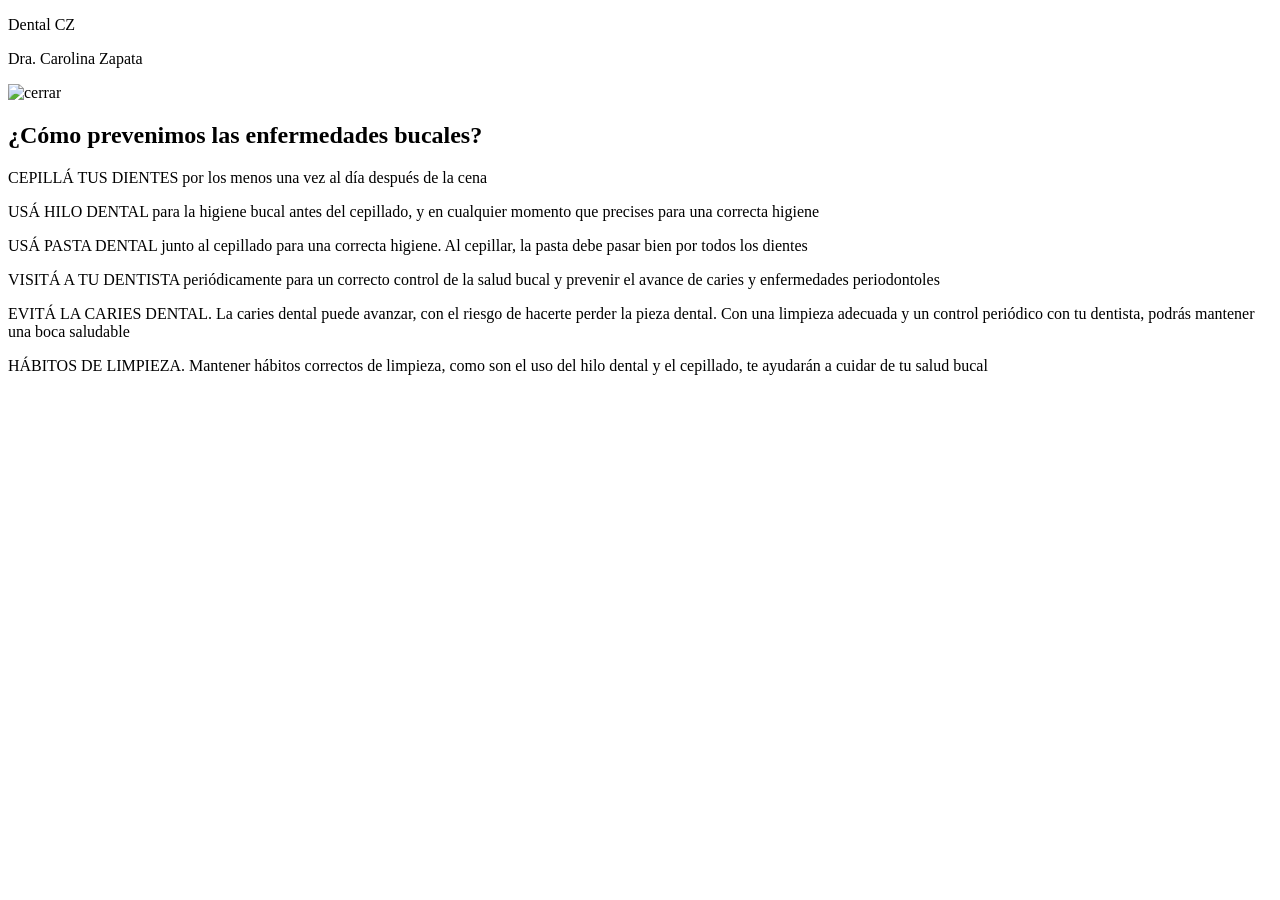
==== pages/consejos_app.html @ 0502cf9d "README MODIF" ====
<!DOCTYPE html>
<html lang="en">
<head>
    <meta charset="UTF-8">
    <meta name="viewport" content="width=device-width, initial-scale=1.0">    
    <!--Open Graph / Social Media-->
    <meta property="og:title" content="CZ Dental Mar del Plata">
    <meta property="og:description" content="Atención profesional en el centro de Mar del Plata">
    <meta property="og:image" content="/favicon.png">
    <meta property="og:type" content="website">
    <meta property="og:locale" content="es_AR">
     <!--Accesibilidad y performance-->
    <meta http-equiv="X-UA-Compatible" content="IE=edge">
    <meta name="theme-color" content="rgba(151, 188, 227, 0.842)">
    <link rel="stylesheet" href="https://cdnjs.cloudflare.com/ajax/libs/font-awesome/6.0.0/css/all.min.css" integrity="sha512-9usAa10IRO0HhonpyAIVpjrylPvoDwiPUiKdWk5t3PyolY1cOd4DSE0Ga+ri4AuTroPR5aQvXU9xC6qOPnzFeg==" crossorigin="anonymous" referrerpolicy="no-referrer" />
    <link rel="icon" type="image/x-icon" href="/favicon.ico">
    <link rel="icon" type="image/png"   href="imagenes/muelita_marca_menor.png" sizes="64x64">
    <link rel="preconnect" href="https://fonts.googleapis.com">
    <link rel="preconnect" href="https://fonts.gstatic.com" crossorigin>
    <link href="https://fonts.googleapis.com/css2?family=Montserrat:ital,wght@0,100..900;1,100..900&display=swap" rel="stylesheet">
    <link rel="stylesheet" href="https://cdnjs.cloudflare.com/ajax/libs/animate.css/4.1.1/animate.min.css">    
    <link rel="stylesheet" href="../assets/styles_consejosApp.css">

    
    <title>CZ Dental</title>
</head>
<body>
    <header> 
                <div class="caja_titulo_header">
                    <p class="zoomIn" id="header_titulo" class="animate__animated animate__bounce animate__slower" style="animation-duration: 2s;">Dental CZ</p>
                    <p id="header_dra">Dra. Carolina Zapata</p>
                    <!-- <h3>Ortodoncia y Operatoria Dental</h3>
                    <h4>Entre Ríos 2550 - Mar del Plata - Pcia. de Buenos Aires</h4> -->
                </div>
                          
                <div class="header">
                    <img id="cerrar" src="../imagenes/iconos/icon_cerrar.png" alt="cerrar">
                    <h2 id="subtitulo_consejos">¿Cómo prevenimos las enfermedades bucales?</h2>
                </div>
               
            </div>
    </header>
    <main>
        <div class="container_consejos">
                <div class="caja_cepillar">
                    <p>CEPILLÁ TUS DIENTES por los menos una vez al día después de la cena</p>
                </div>
                <span class="linea"></span>
                <div class="caja_cepillar">
                    <!-- <img src="../imagenes/consejos/02.Hilo_cortado.png" alt=""> -->
                    <p>USÁ HILO DENTAL para la higiene bucal antes del cepillado, y en cualquier momento que precises para una correcta higiene</p>
                </div>
                <span class="linea"></span>
                <div class="caja_cepillar">
                    <!-- <img src="../imagenes/consejos/03.Pasta_cortado.png" alt=""> -->
                    <p>USÁ PASTA DENTAL junto al cepillado para una correcta higiene. Al cepillar, la pasta debe pasar bien por todos los dientes</p>
                </div>
                <span class="linea"></span>
                <div class="caja_cepillar">
                    <!-- <img src="../imagenes/consejos/04.Dentista_cortado.png" alt=""> -->
                    <p>VISITÁ A TU DENTISTA periódicamente para un correcto control de la salud bucal 
                    y prevenir el avance de caries y enfermedades periodontoles</p>               
                </div>
                <span class="linea"></span>
                <div class="caja_cepillar">
                    <!-- <img src="../imagenes/consejos/05.Caries_cortado.png" alt=""> -->
                    <p>EVITÁ LA CARIES DENTAL. La caries dental puede avanzar, con el riesgo de hacerte perder la pieza dental.
                    Con una limpieza adecuada y un control periódico con tu dentista, podrás mantener una boca saludable</p>
                </div>
                <span class="linea"></span>
                <div class="caja_cepillar">
                    <p>HÁBITOS DE LIMPIEZA. Mantener hábitos correctos de limpieza, como son el uso del hilo
                    dental y el cepillado, te ayudarán a cuidar de tu salud bucal</p>
                </div>
        </div>  
    </main>
    <footer>
    </footer>
    <script src="../js/cerrar.js"></script>
</body>
</html>
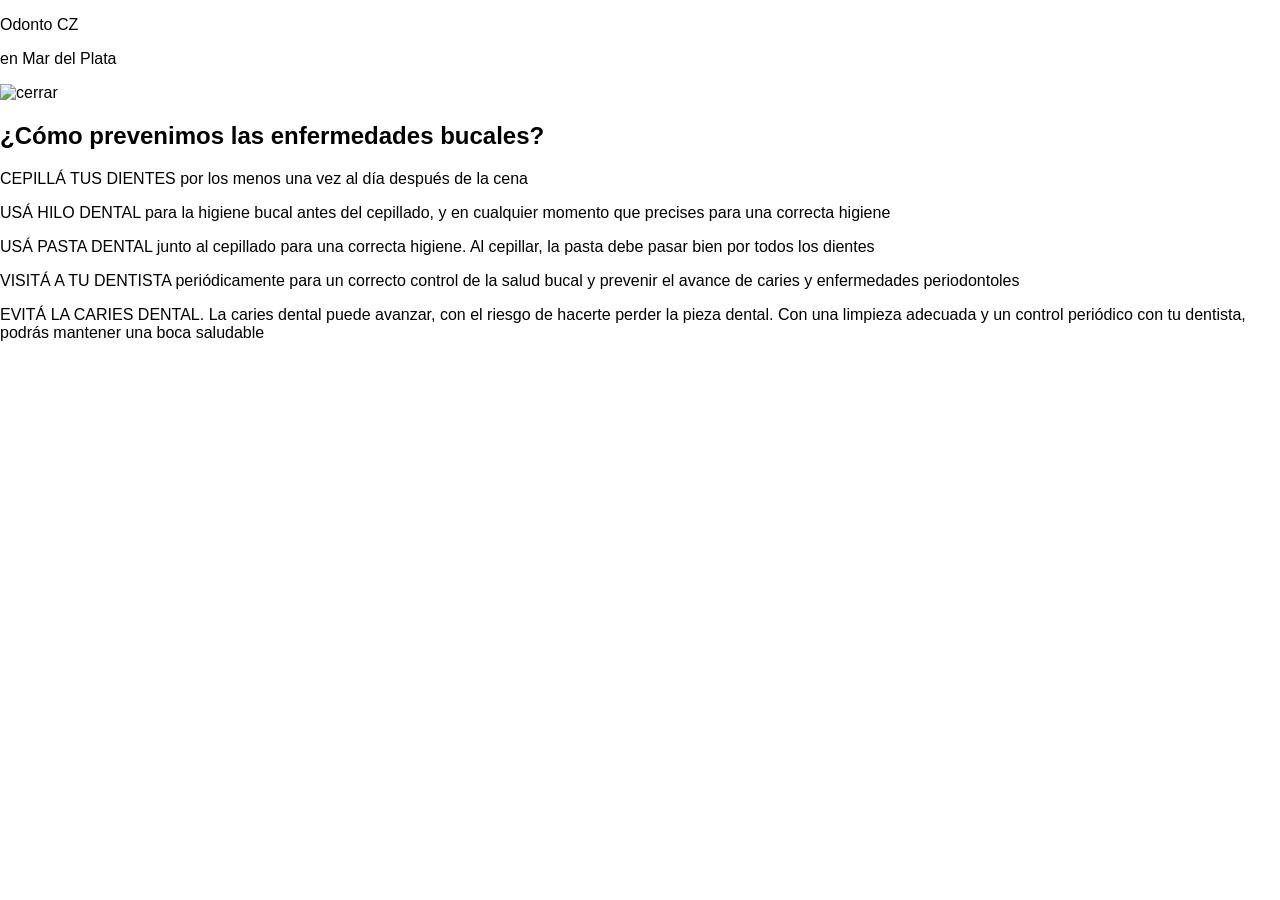
==== commit f1f2d943: "responsive, y header" ====
--- a/pages/consejos_app.html
+++ b/pages/consejos_app.html
@@ -27,8 +27,8 @@
 <body>
     <header> 
                 <div class="caja_titulo_header">
-                    <p class="zoomIn" id="header_titulo" class="animate__animated animate__bounce animate__slower" style="animation-duration: 2s;">Dental CZ</p>
-                    <p id="header_dra">Dra. Carolina Zapata</p>
+                    <p class="zoomIn" id="header_titulo" class="animate__animated animate__bounce animate__slower" style="animation-duration: 2s;">Odonto CZ</p>
+                    <p id="header_dra">en Mar del Plata</p>
                     <!-- <h3>Ortodoncia y Operatoria Dental</h3>
                     <h4>Entre Ríos 2550 - Mar del Plata - Pcia. de Buenos Aires</h4> -->
                 </div>
@@ -67,11 +67,7 @@
                     <p>EVITÁ LA CARIES DENTAL. La caries dental puede avanzar, con el riesgo de hacerte perder la pieza dental.
                     Con una limpieza adecuada y un control periódico con tu dentista, podrás mantener una boca saludable</p>
                 </div>
-                <span class="linea"></span>
-                <div class="caja_cepillar">
-                    <p>HÁBITOS DE LIMPIEZA. Mantener hábitos correctos de limpieza, como son el uso del hilo
-                    dental y el cepillado, te ayudarán a cuidar de tu salud bucal</p>
-                </div>
+               
         </div>  
     </main>
     <footer>
--- a/assets/styles_consejosApp.css
+++ b/assets/styles_consejosApp.css
@@ -0,0 +1,95 @@
+* {
+    
+    font-family: 'Montserrat', sans-serif;
+    /* font-optical-sizing: auto; */
+    font-weight: weight;
+    font-style: normal;
+    box-sizing: border-box;
+  }
+  body{
+    margin: 0;
+  }
+@media screen and (max-width: 768px) {
+    header {
+    width: 100%;
+    /* padding-bottom: .2em; */
+    /* margin: 1rem; */
+    margin: 0;   
+    height: auto;
+    background: rgba(189, 212, 237, 0.842);  
+    border-bottom-right-radius: 20px;
+    }
+    .header{
+        display: flex;
+        flex-direction: column;
+        align-items: center;
+        font-size: .7em;
+    }
+    .caja_titulo_header{
+      margin: 0;
+      background-color: rgba(151, 188, 227, 0.842);
+      padding: .3rem;
+      font-weight: bold;
+    }
+     #header_titulo{
+      /* box-shadow: 5px 5px 10px rgba(0, 0, 0, 0.5);     */
+      /* border-radius: 10px 10px 0px 0px; */
+      /* background-color: rgba(151, 188, 227, 0.842); */
+      color: black;
+     font-size: 1.2rem;
+     text-align: left;
+     border-top-left-radius: 10px;
+    }
+    #header_dra{
+      background-color: #95acc7;
+      color: white;
+      text-align: left;
+      padding: .3rem;     
+      font-size: .9rem;
+      margin: 0;
+    }
+    main{
+      margin: 1em;
+    }
+    #cerrar {
+        display: none;
+        cursor: pointer;
+        justify-content: left;
+    }
+    #subtitulo_consejos{
+        display: flex;
+        text-align: center;
+        font-size: .9rem;
+    }
+.container_consejos{
+    display: flex;
+    flex-wrap: wrap;
+    justify-content: center;
+    margin-top: 1rem;
+    color: rgb(42, 74, 218);
+    background: #4d8bd2;
+    border-top-left-radius: 30px;
+    /* box-shadow: 5px 5px 10px rgba(0, 0, 0, 0.2);    
+    border-radius: 5px;     */
+}
+.caja_cepillar{
+    display: flex;
+    text-align: center;
+    padding: .6em;
+    margin-bottom: 1rem;
+    margin-top: 2rem;
+    background-color: white;
+    font-size: .8rem;    
+    width: 80%;
+    font-weight: bold;
+    border-radius: 10px;
+    /* border-bottom: solid 2px black;
+    border-radius: 5px; */
+}
+.linea{
+    width: 60%;
+    height: 3px;
+    background-color: black;    
+}
+
+}
